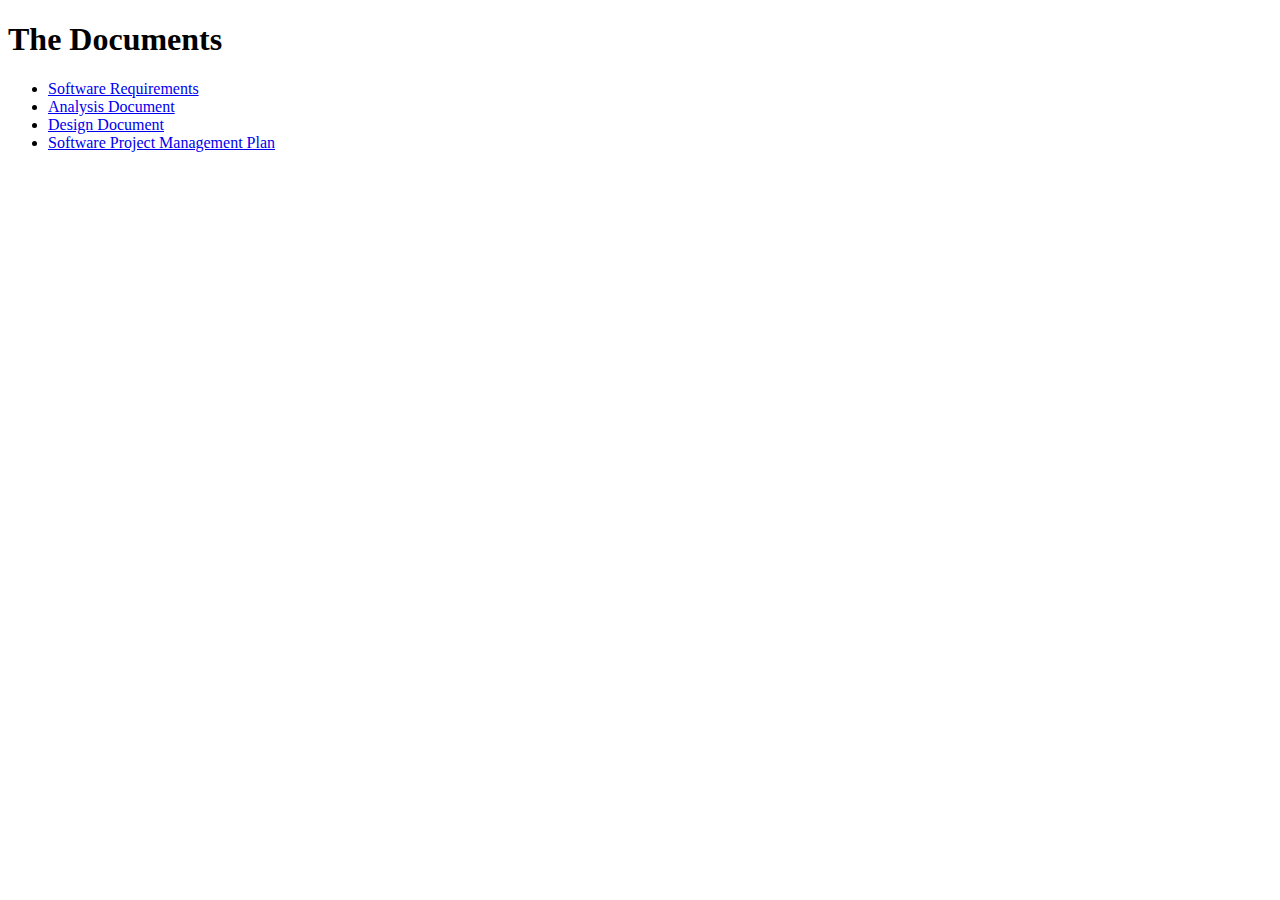
==== index.html @ 5d9fe754 "Update index.html" ====
<!DOCTYPE html>
<html>
  <body>
    <h1>The Documents</h1>
    <ul>
        <li><a href="requirements/RequirementsDocument.html">Software Requirements</a></li>
        <li><a href="analysis/analysis.html">Analysis Document</a></li>
        <li><a href="design/design.html">Design Document</a></li>
        <li><a href="spmp/spmp.html">Software Project Management Plan</a></li>
    </ul>
  </body>
</html>
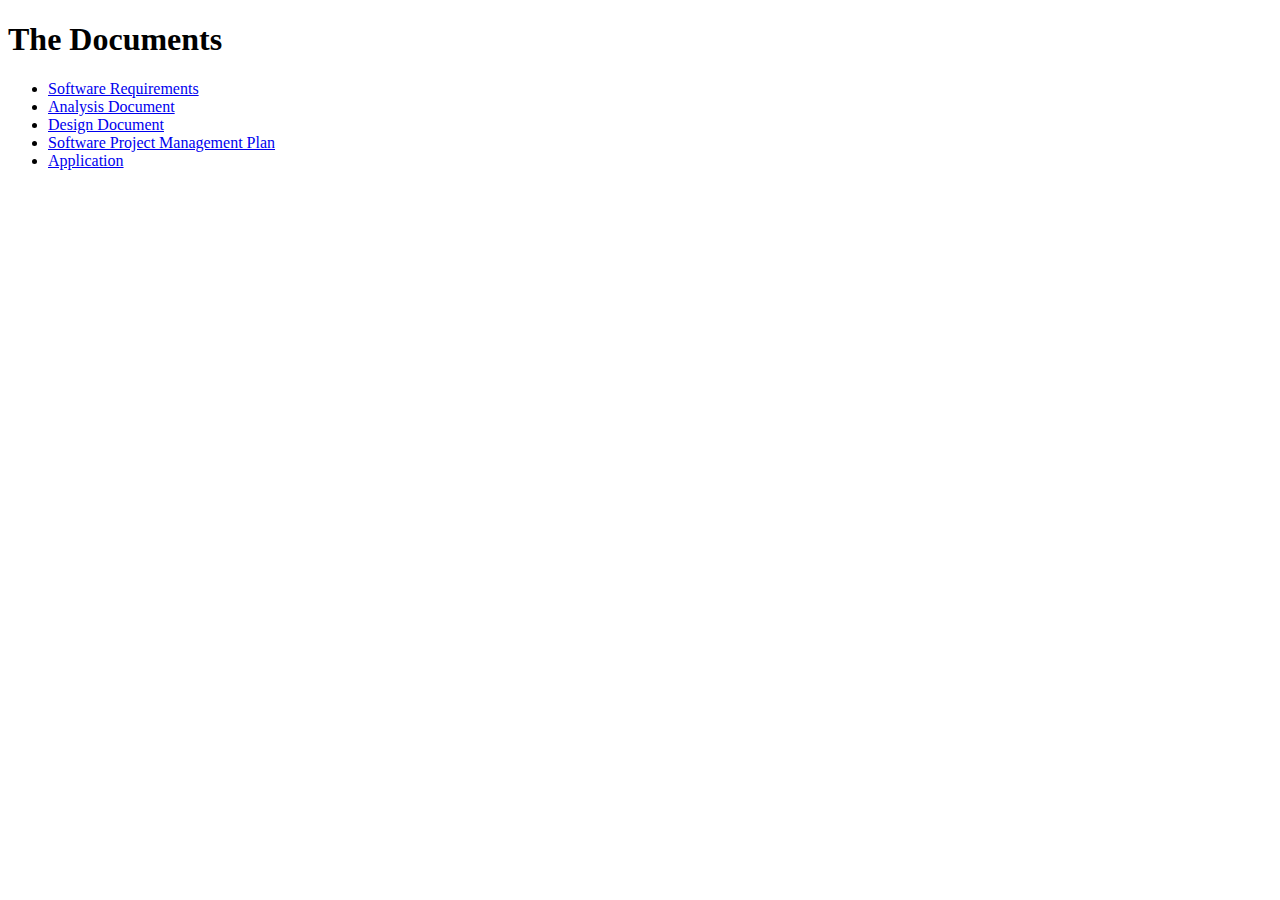
==== commit 8bcc0e18: "Added link to the application" ====
--- a/index.html
+++ b/index.html
@@ -7,6 +7,7 @@
         <li><a href="analysis/analysis.html">Analysis Document</a></li>
         <li><a href="design/design.html">Design Document</a></li>
         <li><a href="spmp/spmp.html">Software Project Management Plan</a></li>
+        <li><a href="main website/index.html">Application</a></li>
     </ul>
   </body>
 </html>
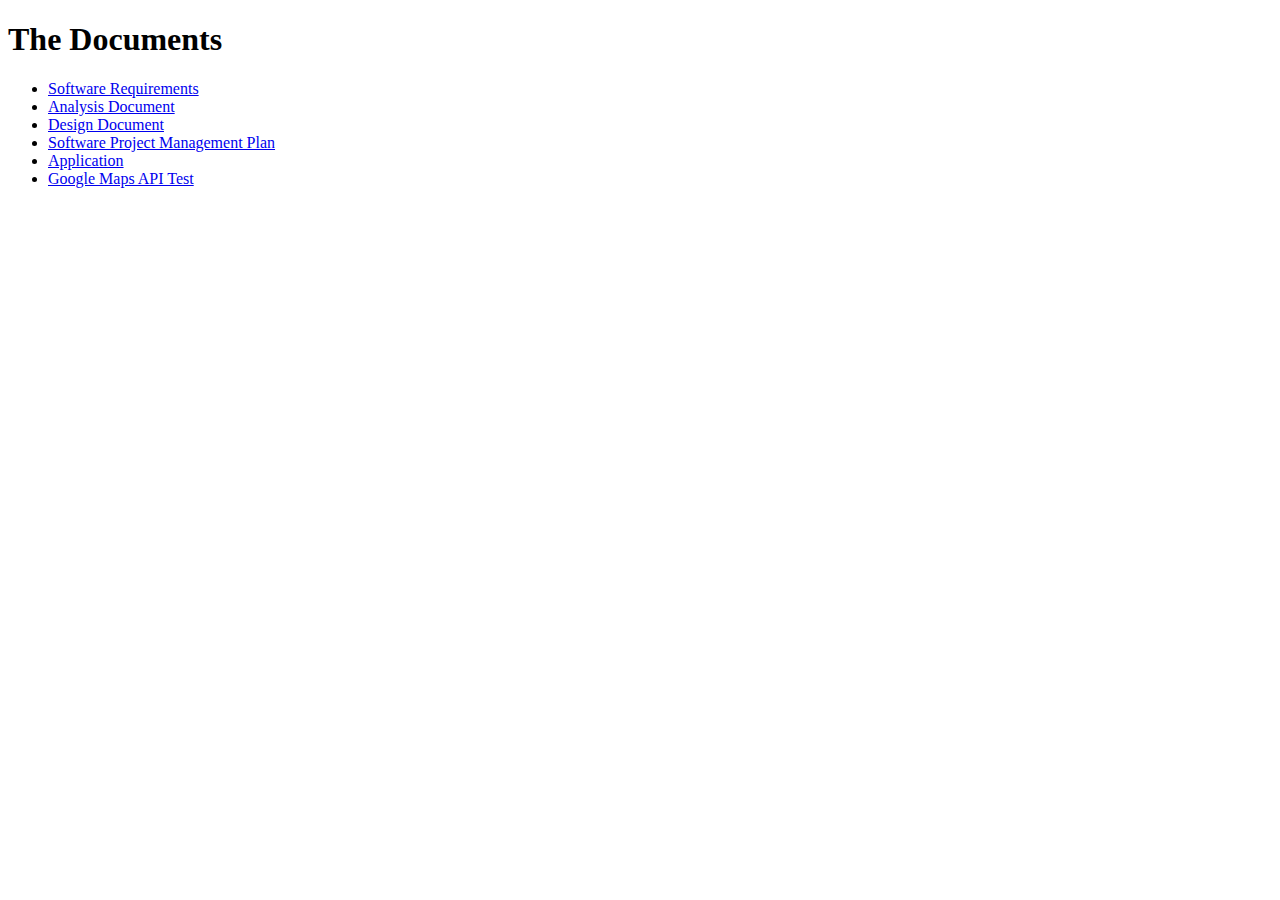
==== commit b637076e: "Update index.html" ====
--- a/index.html
+++ b/index.html
@@ -8,6 +8,7 @@
         <li><a href="design/design.html">Design Document</a></li>
         <li><a href="spmp/spmp.html">Software Project Management Plan</a></li>
         <li><a href="main website/index.html">Application</a></li>
+      <li><a href="googlemaps/index.html">Google Maps API Test</a></li>
     </ul>
   </body>
 </html>
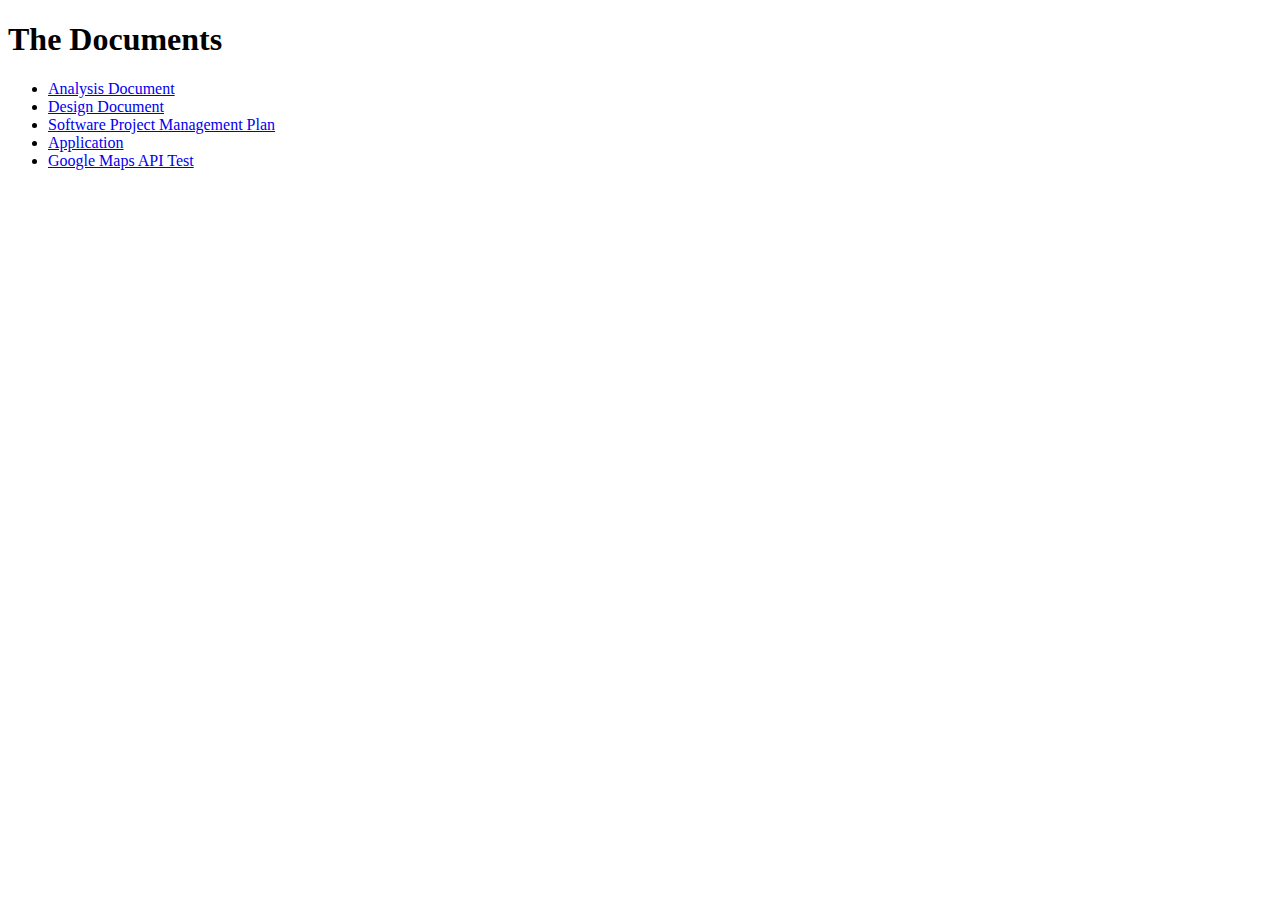
==== commit 8880e326: "Update index.html" ====
--- a/index.html
+++ b/index.html
@@ -3,7 +3,6 @@
   <body>
     <h1>The Documents</h1>
     <ul>
-        <li><a href="requirements/RequirementsDocument.html">Software Requirements</a></li>
         <li><a href="analysis/analysis.html">Analysis Document</a></li>
         <li><a href="design/design.html">Design Document</a></li>
         <li><a href="spmp/spmp.html">Software Project Management Plan</a></li>
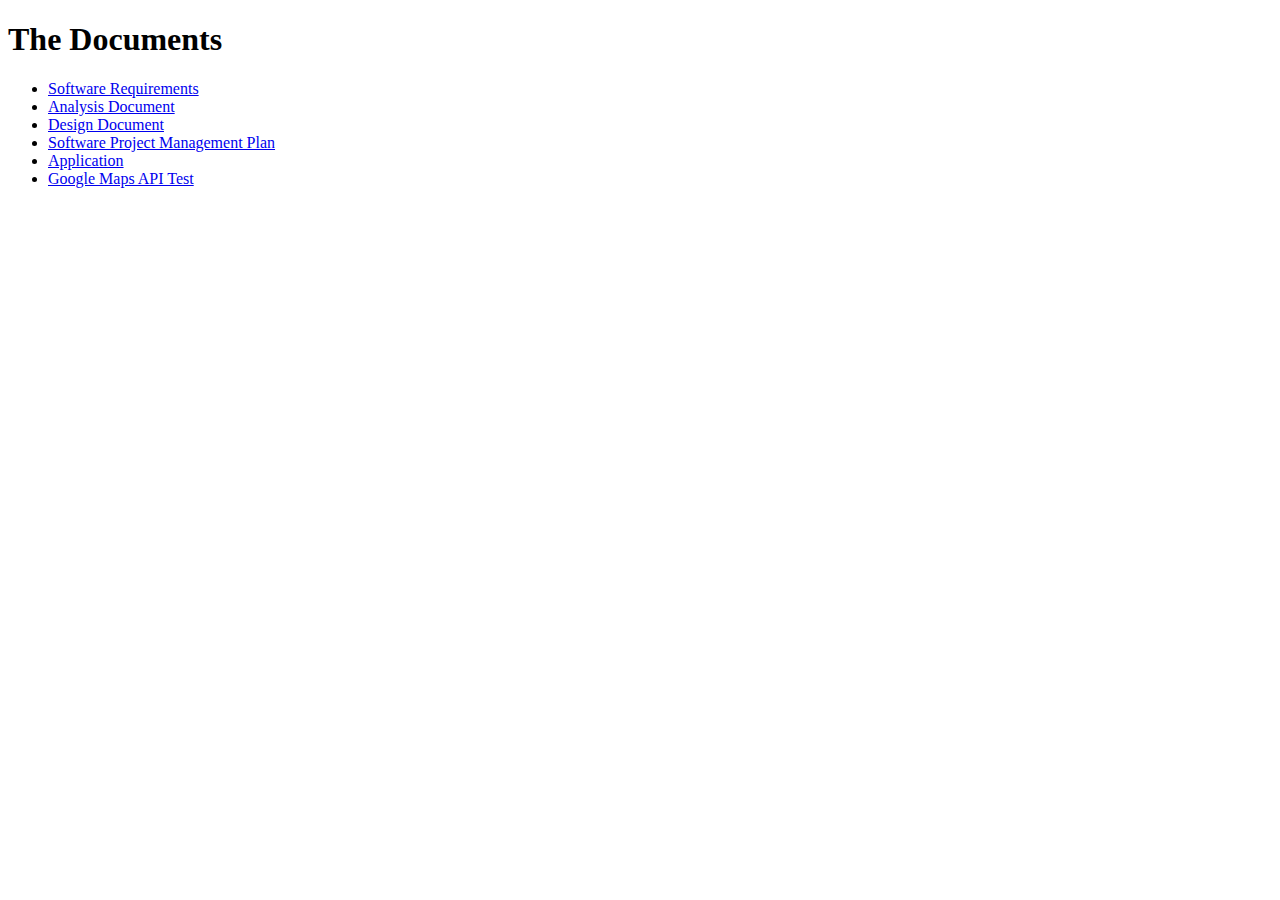
==== commit ac187f4d: "Update index.html" ====
--- a/index.html
+++ b/index.html
@@ -3,6 +3,7 @@
   <body>
     <h1>The Documents</h1>
     <ul>
+      <li><a href="requirements/RequirementsDocument.html">Software Requirements</a></li>
         <li><a href="analysis/analysis.html">Analysis Document</a></li>
         <li><a href="design/design.html">Design Document</a></li>
         <li><a href="spmp/spmp.html">Software Project Management Plan</a></li>
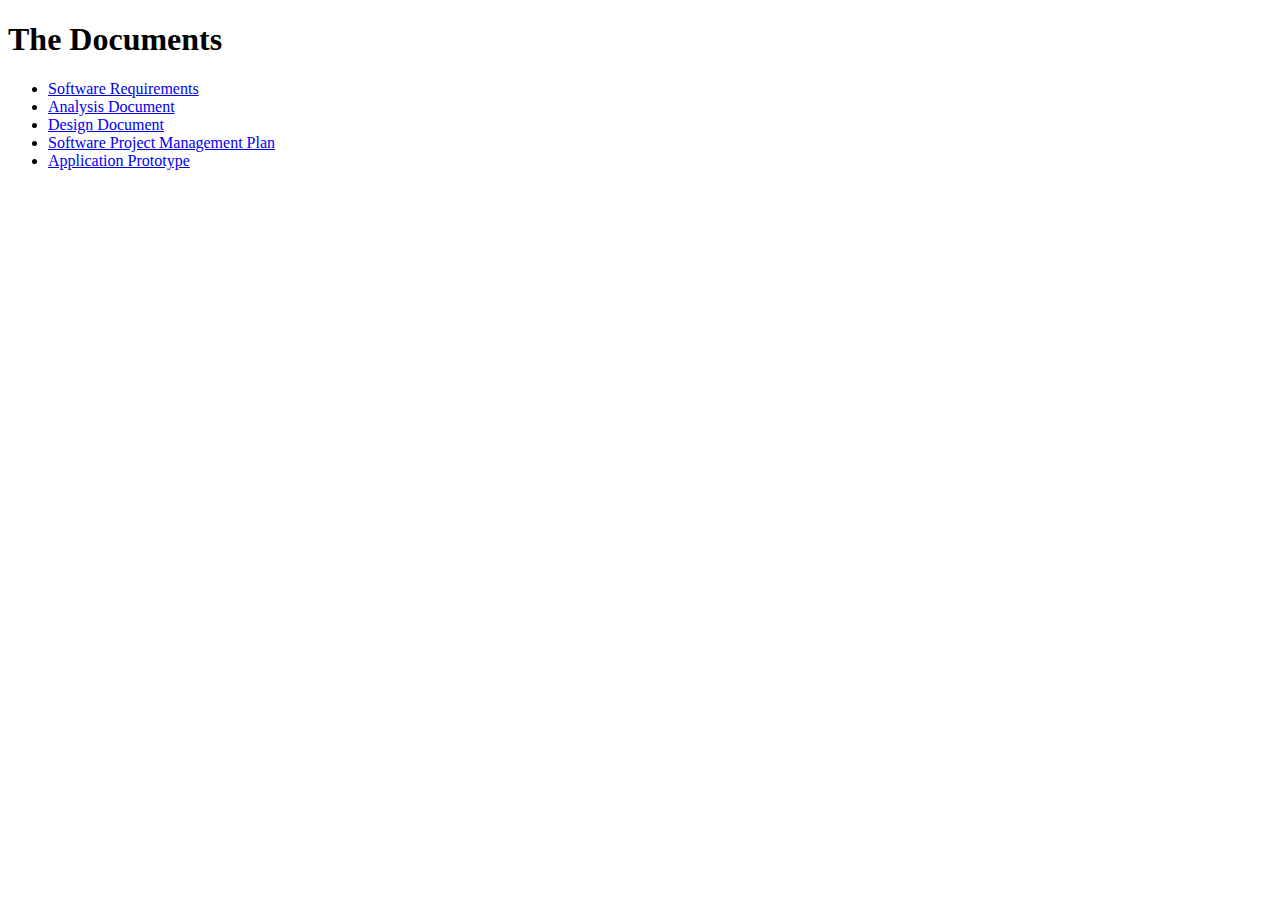
==== commit 6b1da070: "Update index.html" ====
--- a/index.html
+++ b/index.html
@@ -3,12 +3,11 @@
   <body>
     <h1>The Documents</h1>
     <ul>
-      <li><a href="requirements/RequirementsDocument.html">Software Requirements</a></li>
+        <li><a href="requirements/RequirementsDocument.html">Software Requirements</a></li>
         <li><a href="analysis/analysis.html">Analysis Document</a></li>
         <li><a href="design/design.html">Design Document</a></li>
         <li><a href="spmp/spmp.html">Software Project Management Plan</a></li>
-        <li><a href="main website/index.html">Application</a></li>
-      <li><a href="googlemaps/index.html">Google Maps API Test</a></li>
+        <li><a href="main website/index.html">Application Prototype</a></li>
     </ul>
   </body>
 </html>
